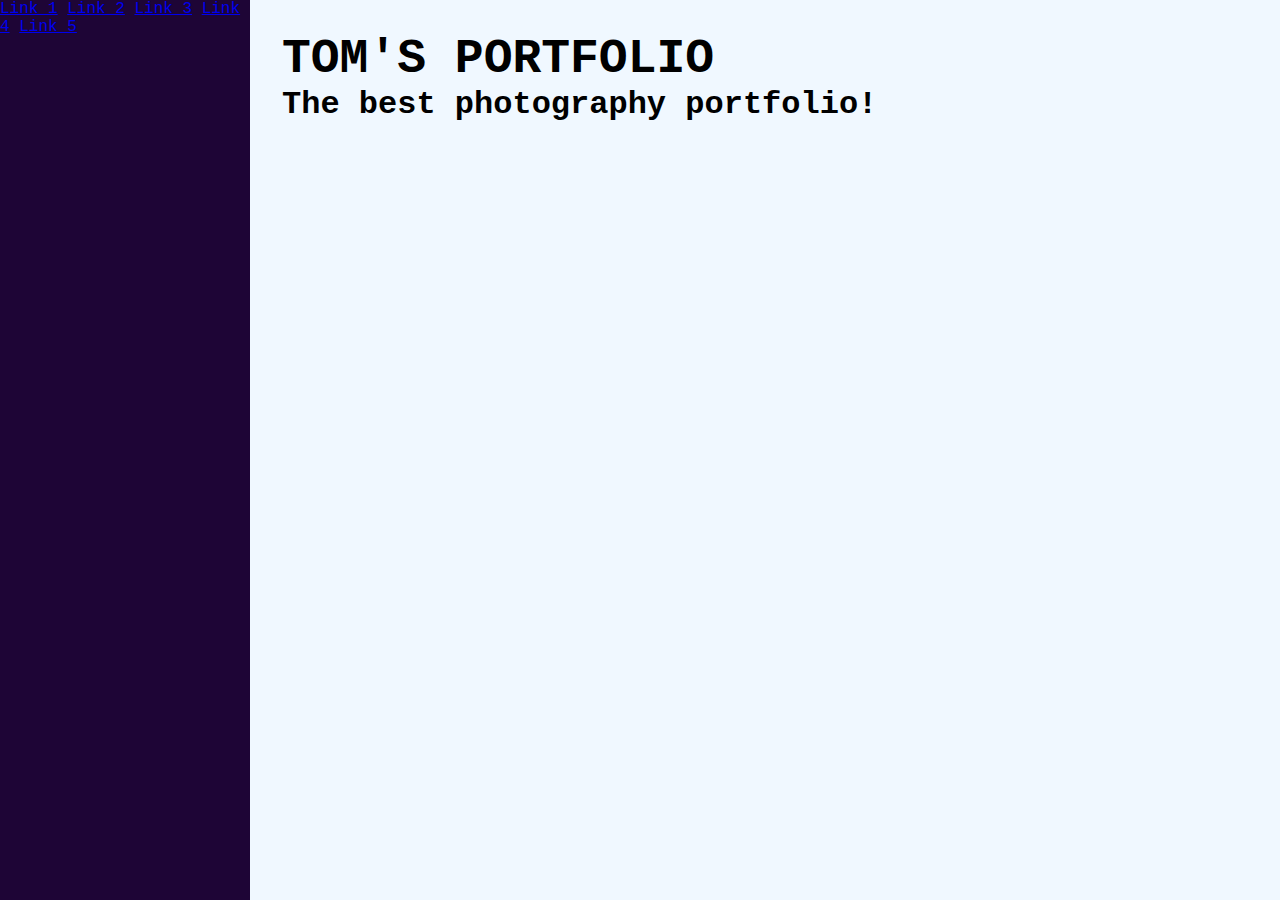
==== index.html @ ee78601a "init" ====
<!DOCTYPE html>
<html lang="en">
<head>
    <meta charset="UTF-8">
    <meta http-equiv="X-UA-Compatible" content="IE=edge">
    <meta name="viewport" content="width=device-width, initial-scale=1.0">
    <title>TOM'S PORTFOLIO - HOME</title>
    <link rel="stylesheet" href="css/style.css">
</head>
<body>
    <div class="sidebar">
        <a href="#">Link 1</a>
        <a href="#">Link 2</a>
        <a href="#">Link 3</a>
        <a href="#">Link 4</a>
        <a href="#">Link 5</a>
    </div>
    
    <div id="content">
        <h1>TOM'S PORTFOLIO</h1>
        <h2>The best photography portfolio!</h2>
    </div>

</body>
</html>
---- css/style.css ----
/* EL SELECTOR UNIVERSAL SELECCIONA TODOS LOS ELEMENTOS 
DEL HMTL POR SEPARADO Y LES APLICA UNAS PROPIEDADES DE CSS */

/* CTRL + Ç EN WIN */
/* CMD + SHIFT + 7 EN MAC */
* {
    margin: 0;
    padding: 0;
    box-sizing: border-box;
    /* La propiedad box-sizing servirá para modificar el modelo de caja 
    por defecto, para que cuente el padding como tamaño interno de la caja */
}

body {
    font-family: 'Courier New', Courier, monospace;
    background-color: aliceblue;
}

h1 {
    font-size: 3em;
}

h2 {
    font-size: 2em;
}

.sidebar {
    /* Los porcentajes son una medida relativa al tamaño del 
    contenedor padre */
    height: 100%;
    width: 250px;
    position: fixed;
    background-color: rgb(30, 5, 54);
}

#content {
    margin-left: 250px;
    padding: 2em;
}
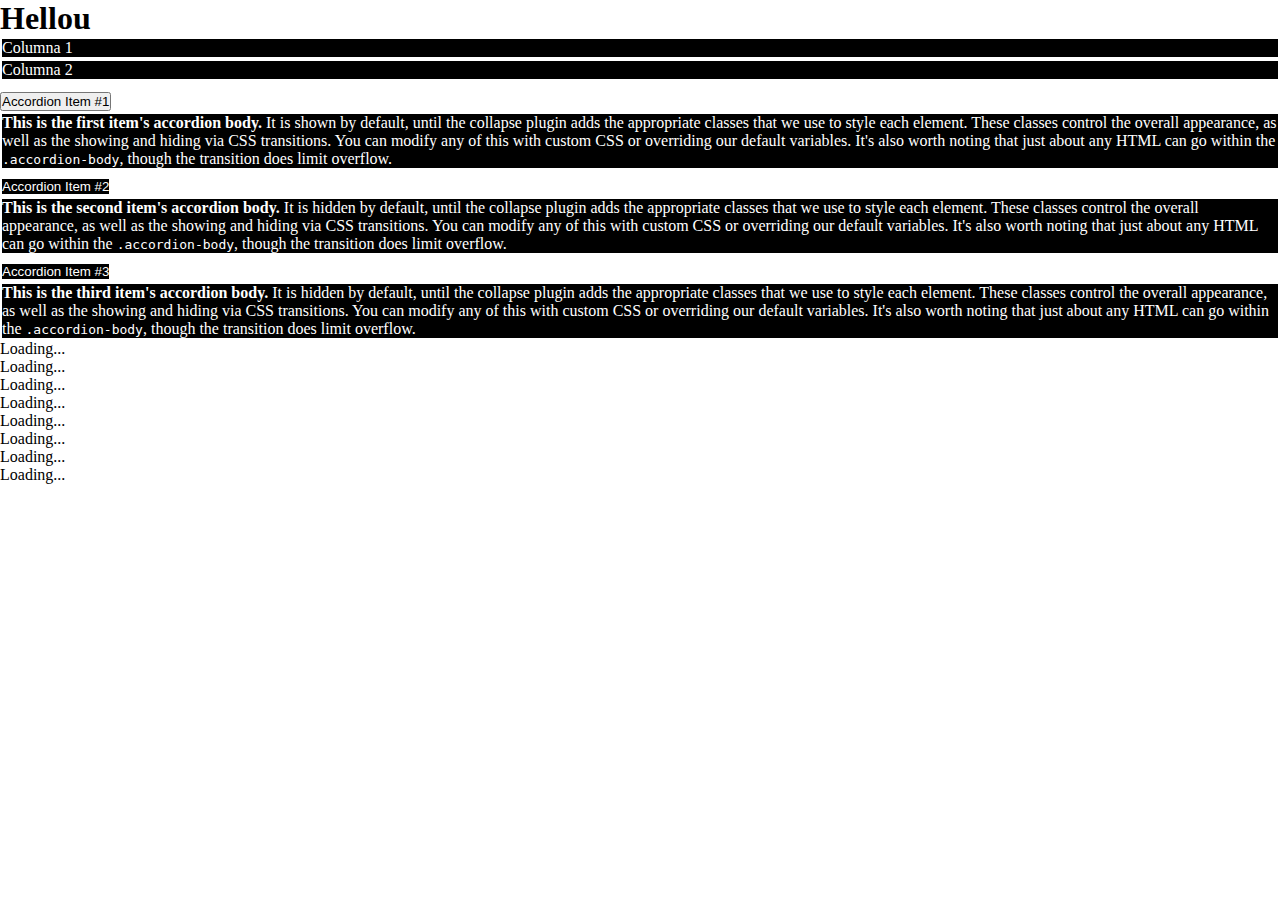
==== commit 7ef20fb6: "ACORDEON" ====
--- a/index.html
+++ b/index.html
@@ -4,22 +4,99 @@
     <meta charset="UTF-8">
     <meta http-equiv="X-UA-Compatible" content="IE=edge">
     <meta name="viewport" content="width=device-width, initial-scale=1.0">
-    <title>TOM'S PORTFOLIO - HOME</title>
+    <title>MY PORTFOLIO - HOME</title>
+    <link href="https://cdn.jsdelivr.net/npm/bootstrap@5.3.2/dist/css/bootstrap.min.css" rel="stylesheet" integrity="sha384-T3c6CoIi6uLrA9TneNEoa7RxnatzjcDSCmG1MXxSR1GAsXEV/Dwwykc2MPK8M2HN" crossorigin="anonymous">
+
+    <link rel="stylesheet" href="css/bootstrap.min.css">
     <link rel="stylesheet" href="css/style.css">
 </head>
 <body>
-    <div class="sidebar">
-        <a href="#">Link 1</a>
-        <a href="#">Link 2</a>
-        <a href="#">Link 3</a>
-        <a href="#">Link 4</a>
-        <a href="#">Link 5</a>
+            <h1>Hellou</h1>
+<main>
+<div class="container">
+    <div class="row">
+<div class="col-lg-8 col-md-6">Columna 1</div>
+<div class="col-lg-4  col-md-6">Columna 2</div>
     </div>
-    
-    <div id="content">
-        <h1>TOM'S PORTFOLIO</h1>
-        <h2>The best photography portfolio!</h2>
+</div>
+
+<div class="container">
+    <div class="col">
+        <div class="row">
+
+        </div>
     </div>
+</div>
+
+<div class="container">
+    <div class="accordion" id="accordionExample">
+        <div class="accordion-item">
+          <h2 class="accordion-header">
+            <button class="accordion-button" type="button" data-bs-toggle="collapse" data-bs-target="#collapseOne" aria-expanded="true" aria-controls="collapseOne">
+              Accordion Item #1
+            </button>
+          </h2>
+          <div id="collapseOne" class="accordion-collapse collapse show" data-bs-parent="#accordionExample">
+            <div class="accordion-body">
+              <strong>This is the first item's accordion body.</strong> It is shown by default, until the collapse plugin adds the appropriate classes that we use to style each element. These classes control the overall appearance, as well as the showing and hiding via CSS transitions. You can modify any of this with custom CSS or overriding our default variables. It's also worth noting that just about any HTML can go within the <code>.accordion-body</code>, though the transition does limit overflow.
+            </div>
+          </div>
+        </div>
+        <div class="accordion-item">
+          <h2 class="accordion-header">
+            <button class="accordion-button collapsed" type="button" data-bs-toggle="collapse" data-bs-target="#collapseTwo" aria-expanded="false" aria-controls="collapseTwo">
+              Accordion Item #2
+            </button>
+          </h2>
+          <div id="collapseTwo" class="accordion-collapse collapse" data-bs-parent="#accordionExample">
+            <div class="accordion-body">
+              <strong>This is the second item's accordion body.</strong> It is hidden by default, until the collapse plugin adds the appropriate classes that we use to style each element. These classes control the overall appearance, as well as the showing and hiding via CSS transitions. You can modify any of this with custom CSS or overriding our default variables. It's also worth noting that just about any HTML can go within the <code>.accordion-body</code>, though the transition does limit overflow.
+            </div>
+          </div>
+        </div>
+        <div class="accordion-item">
+          <h2 class="accordion-header">
+            <button class="accordion-button collapsed" type="button" data-bs-toggle="collapse" data-bs-target="#collapseThree" aria-expanded="false" aria-controls="collapseThree">
+              Accordion Item #3
+            </button>
+          </h2>
+          <div id="collapseThree" class="accordion-collapse collapse" data-bs-parent="#accordionExample">
+            <div class="accordion-body">
+              <strong>This is the third item's accordion body.</strong> It is hidden by default, until the collapse plugin adds the appropriate classes that we use to style each element. These classes control the overall appearance, as well as the showing and hiding via CSS transitions. You can modify any of this with custom CSS or overriding our default variables. It's also worth noting that just about any HTML can go within the <code>.accordion-body</code>, though the transition does limit overflow.
+            </div>
+          </div>
+        </div>
+      </div>
+      <div class="spinner-border text-primary" role="status">
+        <span class="visually-hidden">Loading...</span>
+      </div>
+      <div class="spinner-border text-secondary" role="status">
+        <span class="visually-hidden">Loading...</span>
+      </div>
+      <div class="spinner-border text-success" role="status">
+        <span class="visually-hidden">Loading...</span>
+      </div>
+      <div class="spinner-border text-danger" role="status">
+        <span class="visually-hidden">Loading...</span>
+      </div>
+      <div class="spinner-border text-warning" role="status">
+        <span class="visually-hidden">Loading...</span>
+      </div>
+      <div class="spinner-border text-info" role="status">
+        <span class="visually-hidden">Loading...</span>
+      </div>
+      <div class="spinner-border text-light" role="status">
+        <span class="visually-hidden">Loading...</span>
+      </div>
+      <div class="spinner-border text-dark" role="status">
+        <span class="visually-hidden">Loading...</span>
+      </div>
+</div>
+
+</main>
+
+<script src="js/bootstrap.bundle.js"></script>
+<script src="https://cdn.jsdelivr.net/npm/bootstrap@5.3.2/dist/js/bootstrap.bundle.min.js" integrity="sha384-C6RzsynM9kWDrMNeT87bh95OGNyZPhcTNXj1NW7RuBCsyN/o0jlpcV8Qyq46cDfL" crossorigin="anonymous"></script>
 
 </body>
 </html>--- a/css/style.css
+++ b/css/style.css
@@ -10,30 +10,8 @@
     /* La propiedad box-sizing servirá para modificar el modelo de caja 
     por defecto, para que cuente el padding como tamaño interno de la caja */
 }
-
-body {
-    font-family: 'Courier New', Courier, monospace;
-    background-color: aliceblue;
-}
-
-h1 {
-    font-size: 3em;
-}
-
-h2 {
-    font-size: 2em;
-}
-
-.sidebar {
-    /* Los porcentajes son una medida relativa al tamaño del 
-    contenedor padre */
-    height: 100%;
-    width: 250px;
-    position: fixed;
-    background-color: rgb(30, 5, 54);
-}
-
-#content {
-    margin-left: 250px;
-    padding: 2em;
+[class*="col"] {
+    background-color: black;
+    color:white;
+    border: 2px solid white;
 }